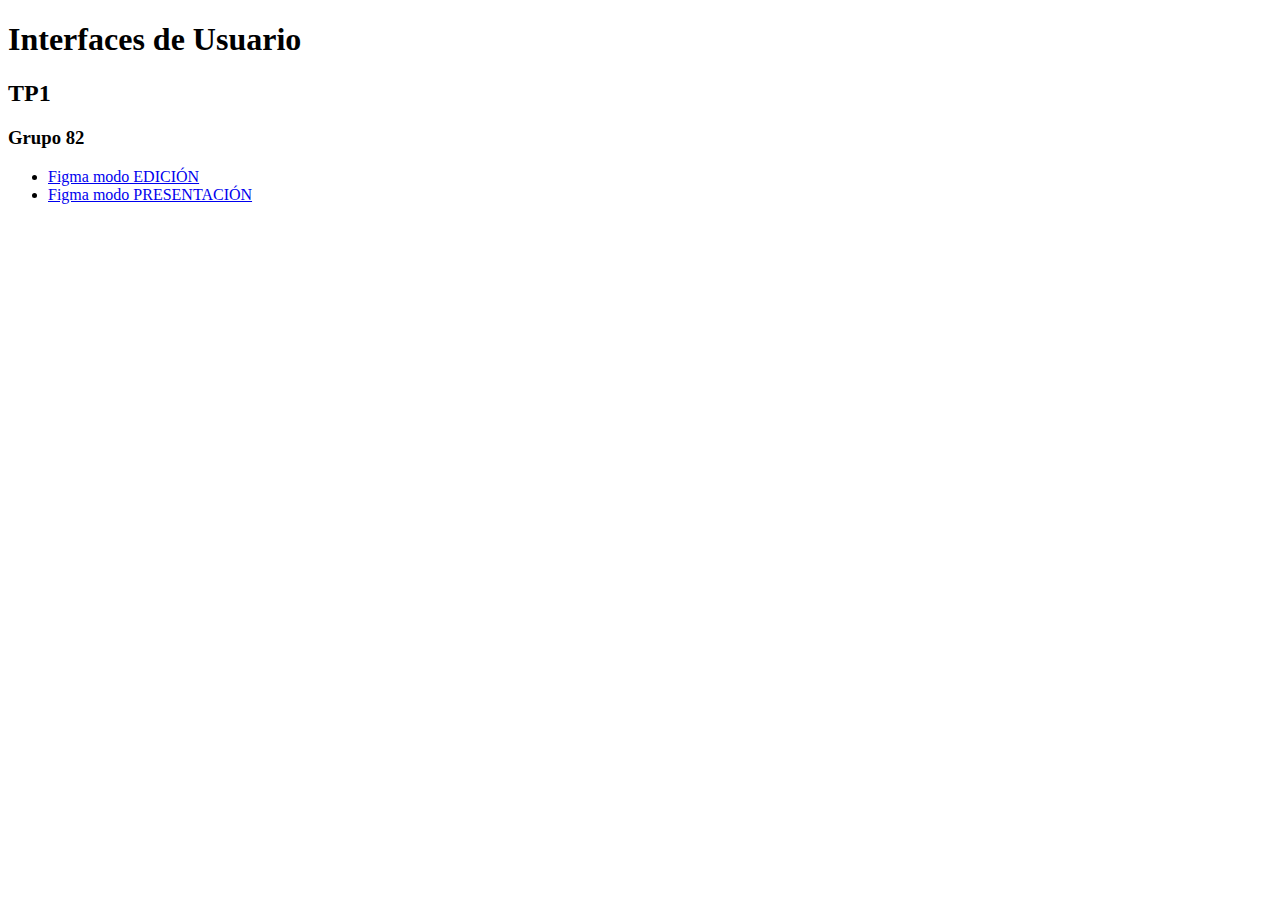
==== TP1/entrega-final/index.html @ ac5ed223 "add index's content and links to figma" ====
<!DOCTYPE html>
<html lang="en">
<head>
    <meta charset="UTF-8">
    <meta name="viewport" content="width=device-width, initial-scale=1.0">
    <title>Interfaces TP1</title>
</head>
<body>
    <h1>Interfaces de Usuario</h1>
    <h2>TP1</h2>
    <h3>Grupo 82</h3>
    <ul>
        <li>
            <a href="https://www.figma.com/file/aPUKD1ck8WkBHjGfLXf5WS/TP1?type=design&node-id=0%3A1&mode=design&t=pQNme5CGM6nxK9OH-1
            " target="_blank" rel="noopener noreferrer">Figma modo EDICIÓN</a>
        </li>
        <li>
            <a href="https://www.figma.com/proto/aPUKD1ck8WkBHjGfLXf5WS/TP1?type=design&node-id=149-4663&t=aEpuVqhKOziJHQVX-0&scaling=scale-down-width&page-id=0%3A1&starting-point-node-id=149%3A4663">Figma modo PRESENTACIÓN</a>
        </li>
    </ul>
</body>
</html>
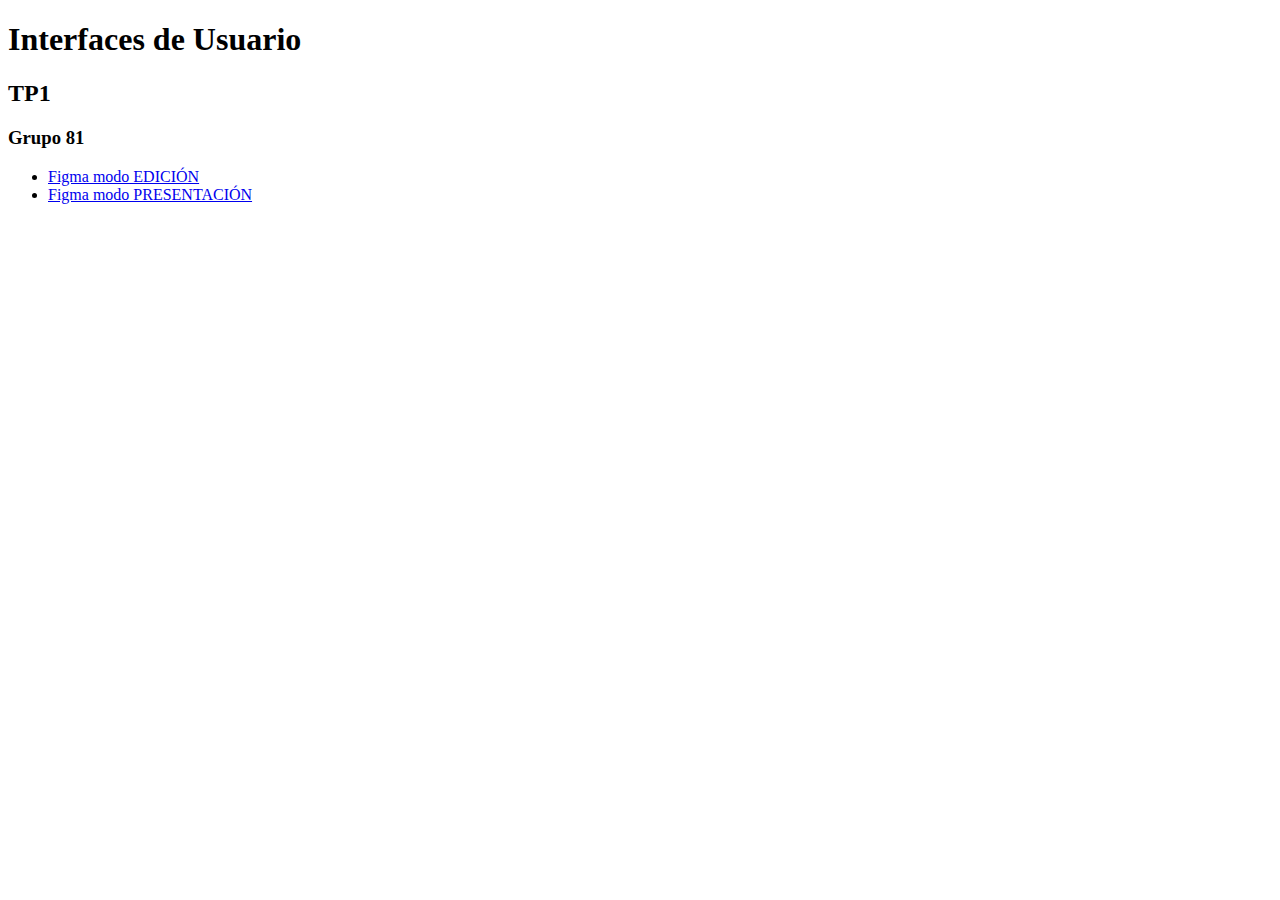
==== commit 4361eafd: "start add content to the login" ====
--- a/TP1/entrega-final/index.html
+++ b/TP1/entrega-final/index.html
@@ -8,7 +8,7 @@
 <body>
     <h1>Interfaces de Usuario</h1>
     <h2>TP1</h2>
-    <h3>Grupo 82</h3>
+    <h3>Grupo 81</h3>
     <ul>
         <li>
             <a href="https://www.figma.com/file/aPUKD1ck8WkBHjGfLXf5WS/TP1?type=design&node-id=0%3A1&mode=design&t=pQNme5CGM6nxK9OH-1
